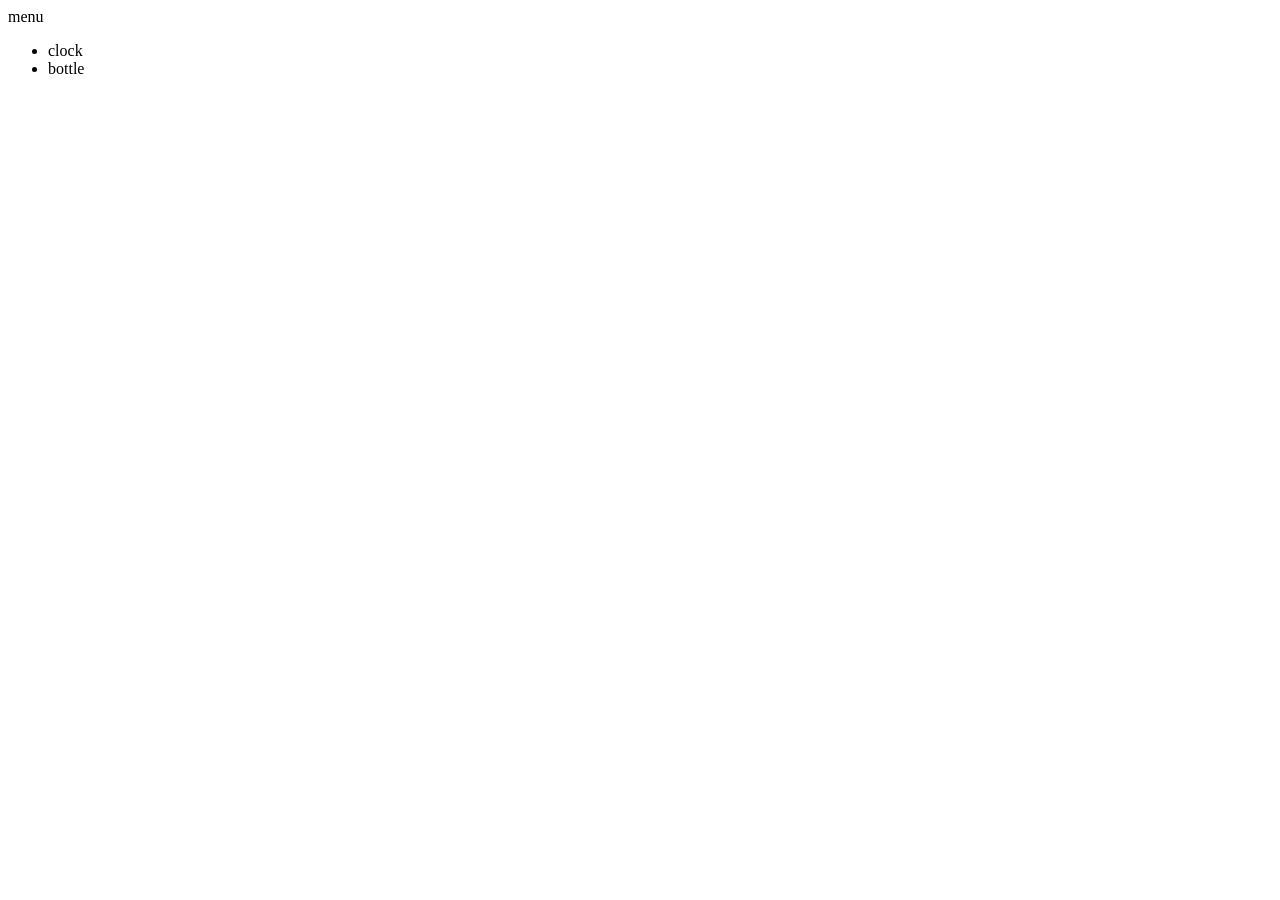
==== CSS/Drop down menu/index.html @ 94f44e61 "Create index.html" ====
<html>
  <head>
    <meta charset = "UTF-8">
    <link rel = "stylesheet" href = "drop.css">
  </head>
  <body>
    <div class = "dropdown">
      menu
      <div class = "content">
        <ul>
          <li>clock</li>
          <li>bottle</li>
        </ul>
      </div>
    </div>
  </body>
</html>
---- CSS/Drop down menu/drop.css ----

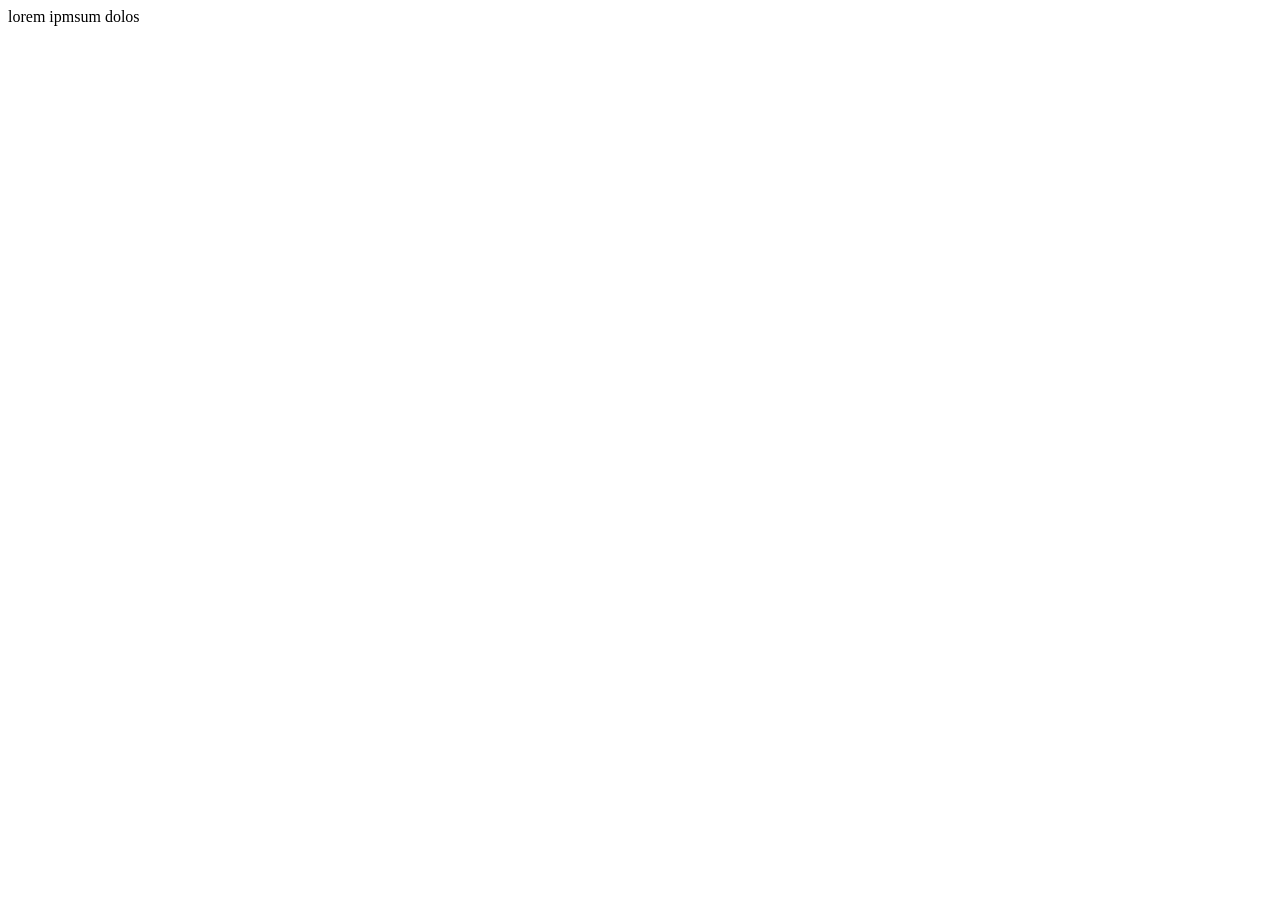
==== commit c8e9011b: "Update index.html" ====
--- a/CSS/Drop down menu/index.html
+++ b/CSS/Drop down menu/index.html
@@ -5,13 +5,12 @@
   </head>
   <body>
     <div class = "dropdown">
-      menu
+      <button>menu</button>
       <div class = "content">
-        <ul>
-          <li>clock</li>
-          <li>bottle</li>
-        </ul>
+        <a href ="#">clock</a>
+        <a href ="#">Bottle</a>
       </div>
     </div>
+    <p>lorem ipmsum dolos</p>
   </body>
 </html>
--- a/CSS/Drop down menu/drop.css
+++ b/CSS/Drop down menu/drop.css
@@ -1 +1,7 @@
+.dropdown{
+  display : none;
+}
 
+.dropdown:hover visible {
+
+}
